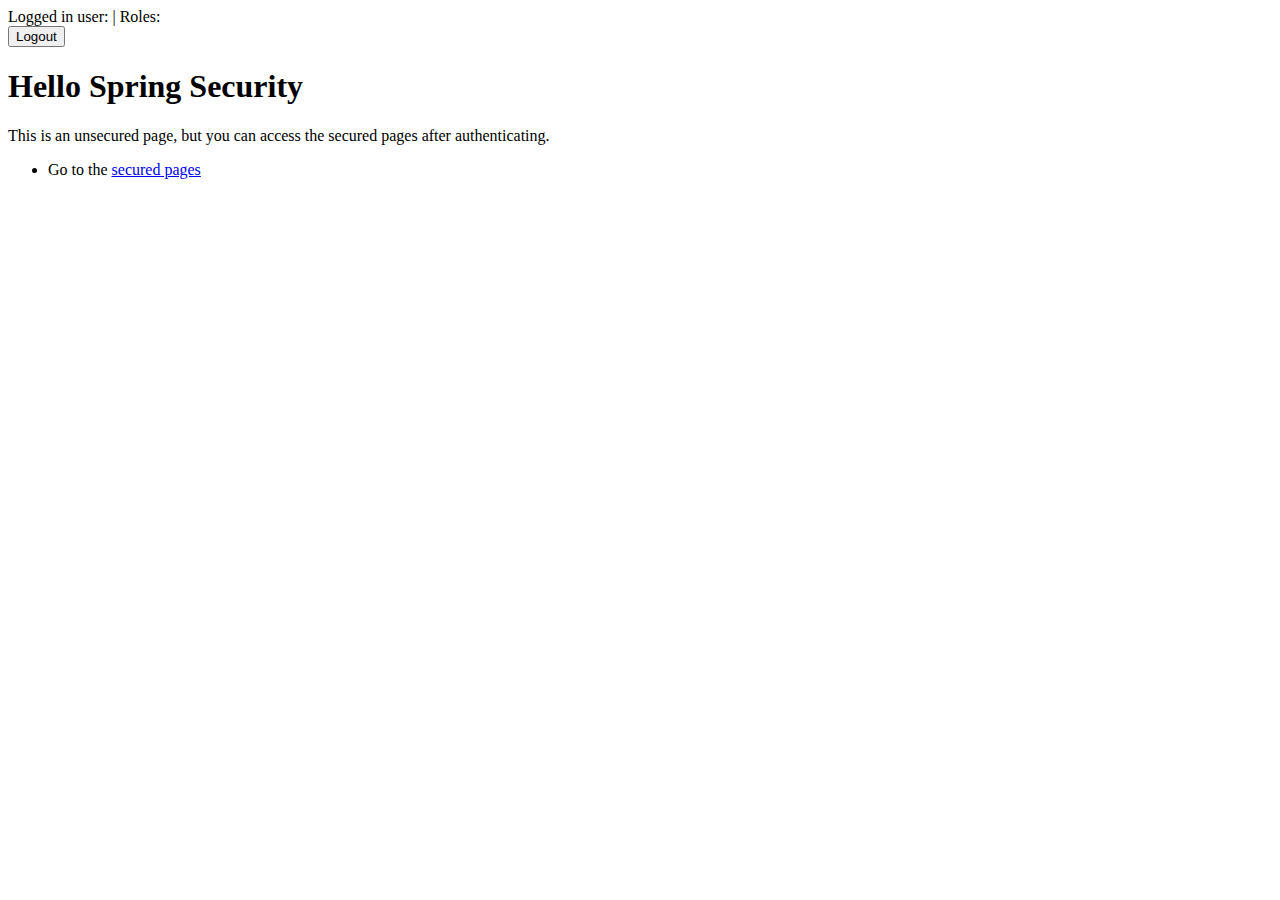
==== target/classes/templates/index.html @ 64a37043 "pain and suffering is all i know" ====
<!DOCTYPE html>
<html xmlns="http://www.w3.org/1999/xhtml" xmlns:th="https://www.thymeleaf.org" xmlns:sec="https://www.thymeleaf.org/thymeleaf-extras-springsecurity4">
<head>
    <title>Hello Spring Security</title>
    <meta charset="utf-8" />
    <link rel="stylesheet" href="/css/main.css" th:href="@{/css/main.css}" />
</head>
<body>
<div th:fragment="logout" class="logout" sec:authorize="isAuthenticated()">
    Logged in user: <span sec:authentication="name"></span> |
    Roles: <span sec:authentication="principal.authorities"></span>
    <div>
        <form action="#" th:action="@{/logout}" method="post">
            <input type="submit" value="Logout" />
        </form>
    </div>
</div>
<h1>Hello Spring Security</h1>
<p>This is an unsecured page, but you can access the secured pages after authenticating.</p>
<ul>
    <li>Go to the <a href="/user/index" th:href="@{/user/index}">secured pages</a></li>
</ul>
</body>
</html>
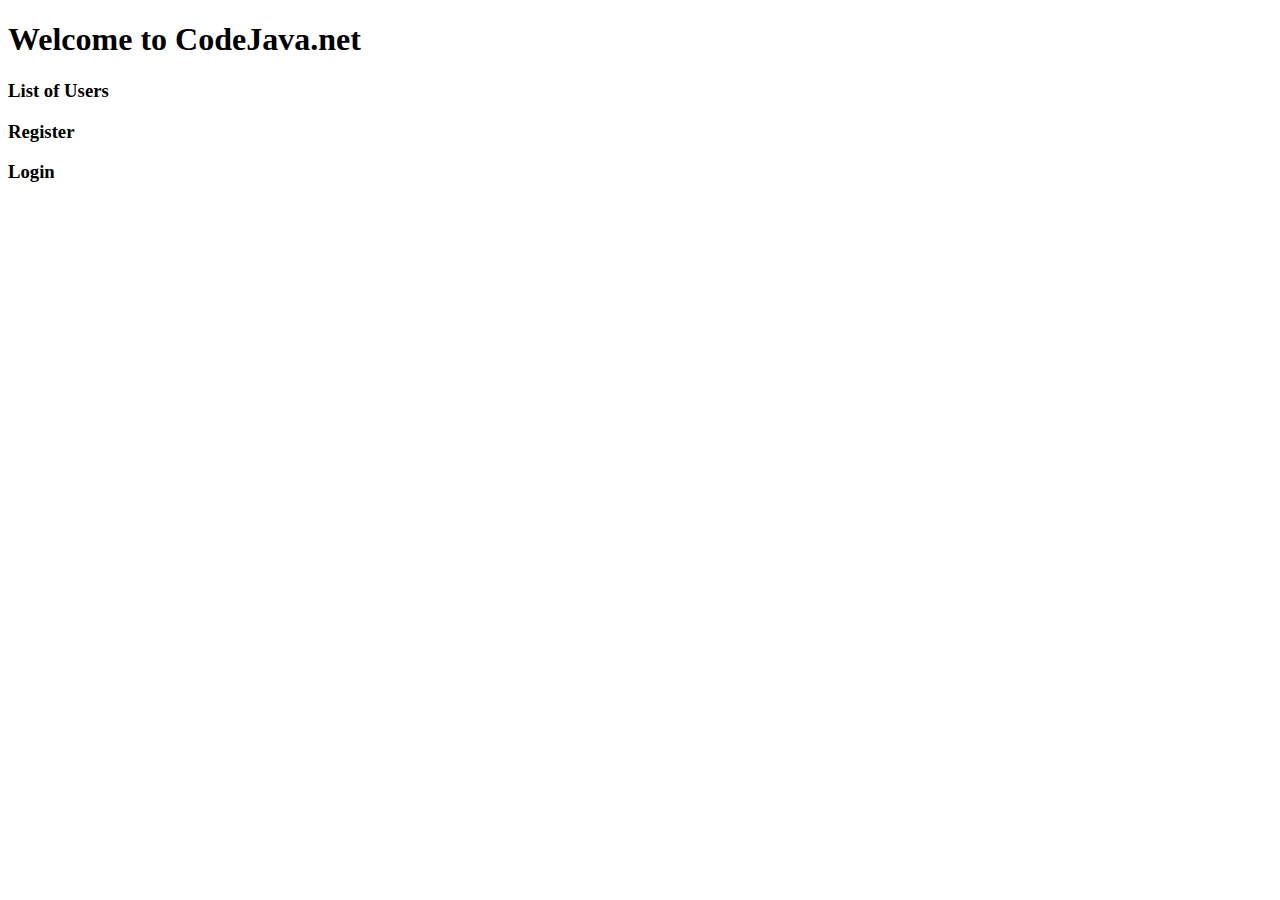
==== commit 28c164ad: "AAAWFGADGJFAERJN35ej" ====
--- a/target/classes/templates/index.html
+++ b/target/classes/templates/index.html
@@ -1,24 +1,19 @@
 <!DOCTYPE html>
-<html xmlns="http://www.w3.org/1999/xhtml" xmlns:th="https://www.thymeleaf.org" xmlns:sec="https://www.thymeleaf.org/thymeleaf-extras-springsecurity4">
+<html xmlns:th="http://www.thymeleaf.org">
 <head>
-    <title>Hello Spring Security</title>
-    <meta charset="utf-8" />
-    <link rel="stylesheet" href="/css/main.css" th:href="@{/css/main.css}" />
+    <meta charset="ISO-8859-1">
+    <title>Welcome to CodeJava Home</title>
+    <link rel="stylesheet" type="text/css" href="/webjars/bootstrap/css/bootstrap.min.css" />
+    <script type="text/javascript" src="/webjars/jquery/jquery.min.js"></script>
+    <script type="text/javascript" src="/webjars/bootstrap/js/bootstrap.min.js"></script>
 </head>
 <body>
-<div th:fragment="logout" class="logout" sec:authorize="isAuthenticated()">
-    Logged in user: <span sec:authentication="name"></span> |
-    Roles: <span sec:authentication="principal.authorities"></span>
-    <div>
-        <form action="#" th:action="@{/logout}" method="post">
-            <input type="submit" value="Logout" />
-        </form>
-    </div>
+<div class="container text-center">
+    <h1>Welcome to CodeJava.net</h1>
+    <h3><a th:href="/@{/users}">List of Users</a></h3>
+    <h3><a th:href="/@{/register}">Register</a></h3>
+    <h3><a th:href="/@{/login}">Login</a></h3>
 </div>
-<h1>Hello Spring Security</h1>
-<p>This is an unsecured page, but you can access the secured pages after authenticating.</p>
-<ul>
-    <li>Go to the <a href="/user/index" th:href="@{/user/index}">secured pages</a></li>
-</ul>
+
 </body>
 </html>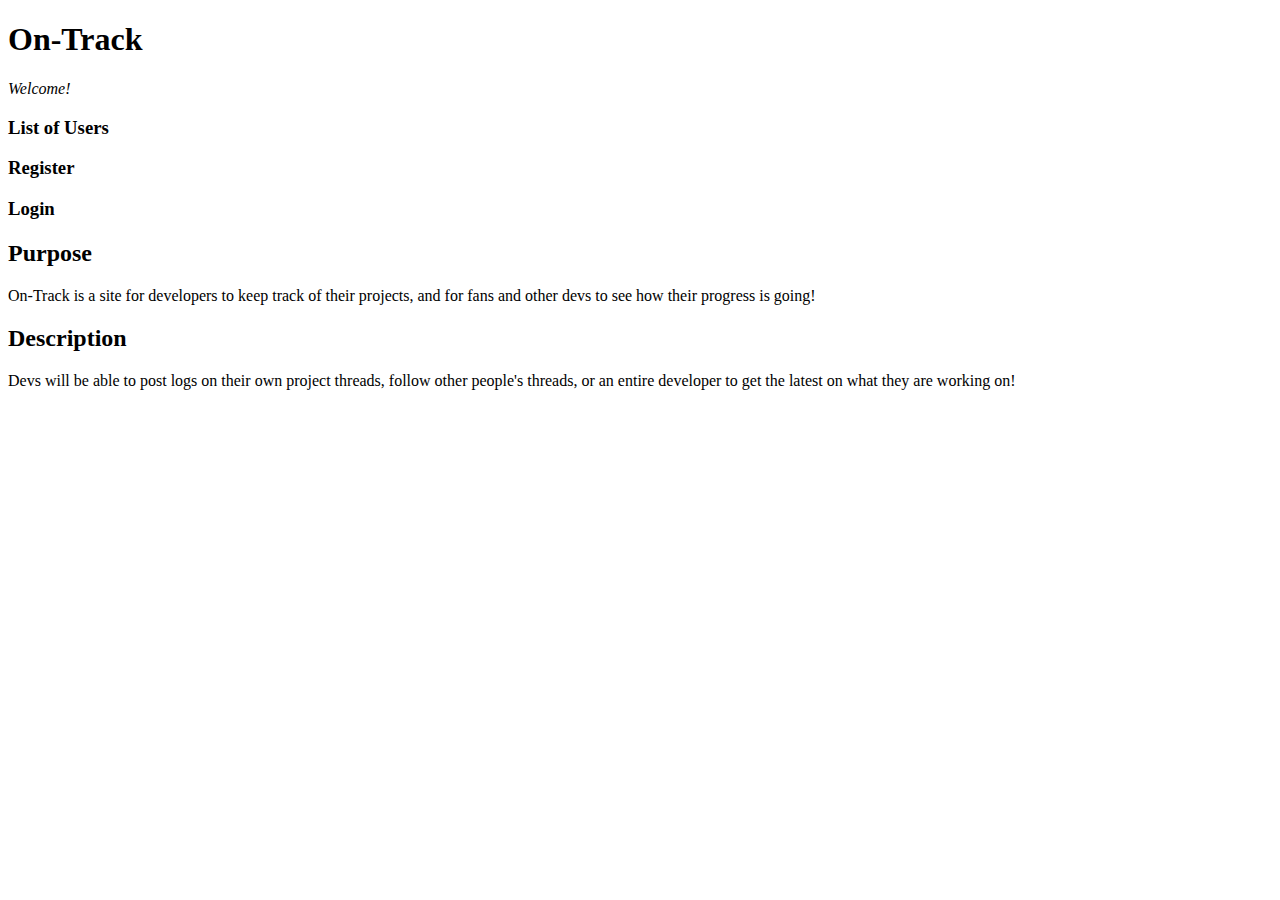
==== commit 30076a31: "E" ====
--- a/target/classes/templates/index.html
+++ b/target/classes/templates/index.html
@@ -7,12 +7,27 @@
     <script type="text/javascript" src="/webjars/jquery/jquery.min.js"></script>
     <script type="text/javascript" src="/webjars/bootstrap/js/bootstrap.min.js"></script>
 </head>
+
 <body>
-<div class="container text-center">
-    <h1>Welcome to CodeJava.net</h1>
-    <h3><a th:href="/@{/users}">List of Users</a></h3>
-    <h3><a th:href="/@{/register}">Register</a></h3>
-    <h3><a th:href="/@{/login}">Login</a></h3>
+<h1>On-Track</h1>
+<i>Welcome!</i>
+<div>
+    <div class="container text-center">
+        <h3><a th:href="@{/users}">List of Users</a></h3>
+        <h3><a th:href="@{/register}">Register</a></h3>
+        <h3><a th:href="@{/login}">Login</a></h3>
+    </div>
+    <div>
+        <h2>Purpose</h2>
+        <p>On-Track is a site for developers to keep track of their projects, and for fans and other devs to
+            see how their progress is going!</p>
+    </div>
+    <div>
+        <h2>Description</h2>
+        <p> Devs will be able to post logs on their own project threads,
+            follow other people's threads, or an entire developer to get the latest on what
+            they are working on!</p>
+    </div>
 </div>
 
 </body>
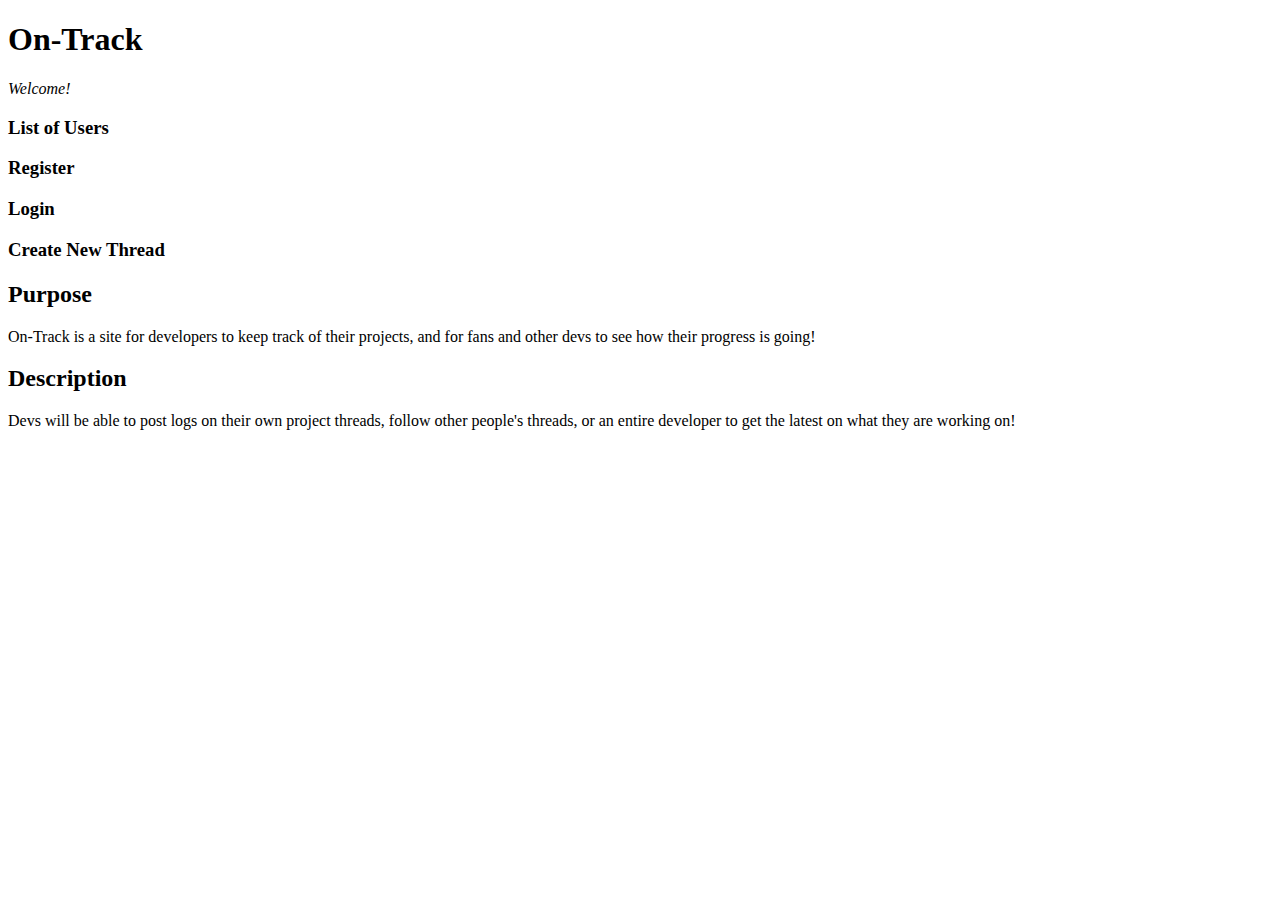
==== commit e79d41b1: "AAA" ====
--- a/target/classes/templates/index.html
+++ b/target/classes/templates/index.html
@@ -16,6 +16,7 @@
         <h3><a th:href="@{/users}">List of Users</a></h3>
         <h3><a th:href="@{/register}">Register</a></h3>
         <h3><a th:href="@{/login}">Login</a></h3>
+        <h3><a th:href="@{/new_thread}">Create New Thread</a></h3>
     </div>
     <div>
         <h2>Purpose</h2>
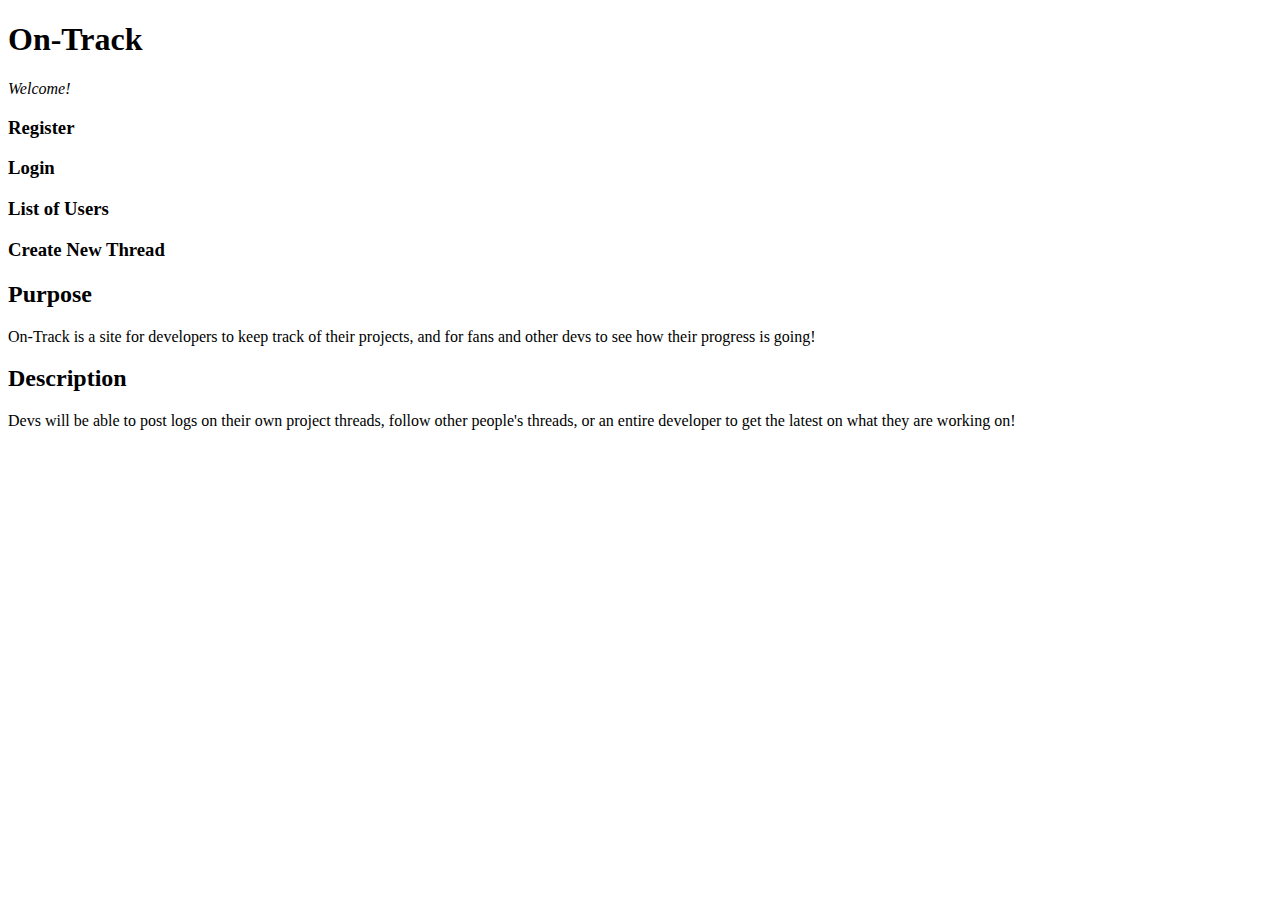
==== commit 2b22840e: "yes done" ====
--- a/target/classes/templates/index.html
+++ b/target/classes/templates/index.html
@@ -13,11 +13,13 @@
 <i>Welcome!</i>
 <div>
     <div class="container text-center">
-        <h3><a th:href="@{/users}">List of Users</a></h3>
         <h3><a th:href="@{/register}">Register</a></h3>
         <h3><a th:href="@{/login}">Login</a></h3>
-        <h3><a th:href="@{/new_thread}">Create New Thread</a></h3>
-    </div>
+        <div th:if="${#authentication == null}">
+            <h3><a th:href="@{/users}">List of Users</a></h3>
+            <h3><a th:href="@{/new_thread}">Create New Thread</a></h3>
+        </div>
+        </div>
     <div>
         <h2>Purpose</h2>
         <p>On-Track is a site for developers to keep track of their projects, and for fans and other devs to
